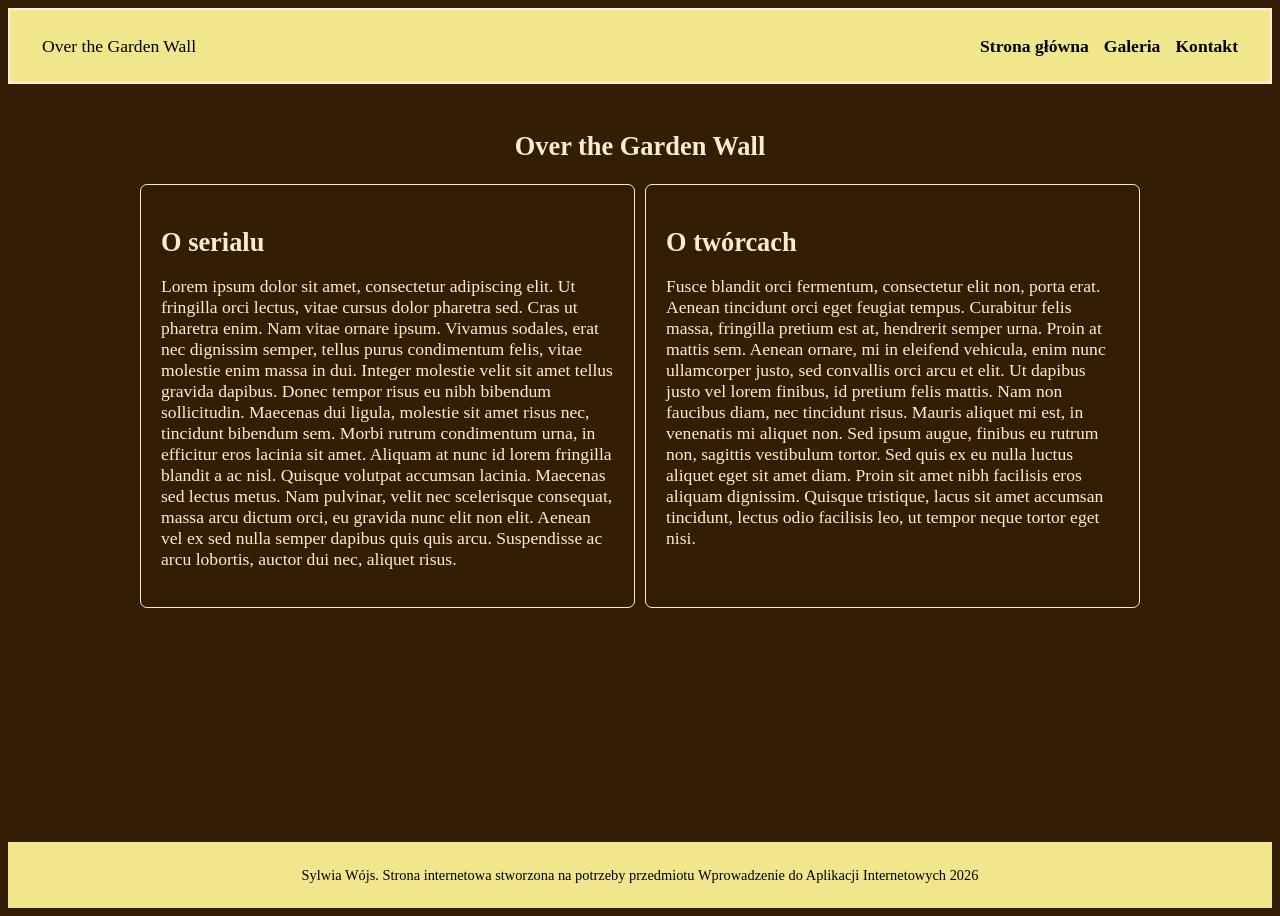
==== Projekt_01/index.html @ 74d874d0 "lab01 projekt1" ====
<!doctype html>
<html lang="pl">
  <head>
    <meta charset="UTF-8" />
    <meta name="viewport" content="width=device-width, initial-scale=1.0" />
    <title>Over the Garden Wall Fanpage</title>
    <link rel="stylesheet" href="./style.css" />
  </head>
  <body>
    <header>
      <nav class="navbar">
        <div class="logo">Over the Garden Wall</div>
        <ul class="nav-links">
          <li><a href="index.html">Strona główna</a></li>
          <li><a href="galeria.html">Galeria</a></li>
          <li><a href="kontakt.html">Kontakt</a></li>
        </ul>
      </nav>
    </header>

    <main class="main-container">
      <section class="intro">
        <h1>Over the Garden Wall</h1>
        <div class="intro-grid">
          <div class="intro-card">
            <h2>O serialu</h2>
            <p>
              Lorem ipsum dolor sit amet, consectetur adipiscing elit. Ut
              fringilla orci lectus, vitae cursus dolor pharetra sed. Cras ut
              pharetra enim. Nam vitae ornare ipsum. Vivamus sodales, erat nec
              dignissim semper, tellus purus condimentum felis, vitae molestie
              enim massa in dui. Integer molestie velit sit amet tellus gravida
              dapibus. Donec tempor risus eu nibh bibendum sollicitudin.
              Maecenas dui ligula, molestie sit amet risus nec, tincidunt
              bibendum sem. Morbi rutrum condimentum urna, in efficitur eros
              lacinia sit amet. Aliquam at nunc id lorem fringilla blandit a ac
              nisl. Quisque volutpat accumsan lacinia. Maecenas sed lectus
              metus. Nam pulvinar, velit nec scelerisque consequat, massa arcu
              dictum orci, eu gravida nunc elit non elit. Aenean vel ex sed
              nulla semper dapibus quis quis arcu. Suspendisse ac arcu lobortis,
              auctor dui nec, aliquet risus.
            </p>
          </div>
          <div class="intro-card">
            <h2>O twórcach</h2>
            <p>
              Fusce blandit orci fermentum, consectetur elit non, porta erat.
              Aenean tincidunt orci eget feugiat tempus. Curabitur felis massa,
              fringilla pretium est at, hendrerit semper urna. Proin at mattis
              sem. Aenean ornare, mi in eleifend vehicula, enim nunc ullamcorper
              justo, sed convallis orci arcu et elit. Ut dapibus justo vel lorem
              finibus, id pretium felis mattis. Nam non faucibus diam, nec
              tincidunt risus. Mauris aliquet mi est, in venenatis mi aliquet
              non. Sed ipsum augue, finibus eu rutrum non, sagittis vestibulum
              tortor. Sed quis ex eu nulla luctus aliquet eget sit amet diam.
              Proin sit amet nibh facilisis eros aliquam dignissim. Quisque
              tristique, lacus sit amet accumsan tincidunt, lectus odio
              facilisis leo, ut tempor neque tortor eget nisi.
            </p>
          </div>
        </div>
      </section>
    </main>
    <footer>
      <p>
        Sylwia Wójs. Strona internetowa stworzona na potrzeby przedmiotu
        Wprowadzenie do Aplikacji Internetowych 2026
      </p>
    </footer>
    <script src="index.js"></script>
  </body>
</html>
---- Projekt_01/style.css ----
:root {
  background-color: #331e05;
}

.logo {
  color: black;
}

body {
  font-family: "Papyrus";
  color: antiquewhite;
  min-height: 100vh;
  display: flex;
  flex-direction: column;
  font-size: 1.1rem;
}

.navbar {
  background-color: khaki;
  display: flex;
  justify-content: space-between;
  align-items: center;
  padding: 0.5rem 2rem;
  border: 2px solid;
}

.nav-links {
  list-style: none;
  display: flex;
  gap: 15px;
}

.nav-links a {
  text-decoration: none;
  font-weight: bold;
  color: black;
}

.nav-links a:hover {
  color: saddlebrown;
}

.main-container {
  flex: 1;
  max-width: 1000px;
  margin: 0 auto;
  padding: 25px 10px;
  width: 100%;
}

.intro h1 {
  text-align: center;
}

.intro-grid {
  display: grid;
  grid-template-columns: repeat(auto-fit, minmax(260px, 1fr));
  gap: 10px;
  margin-bottom: 15px;
}

.intro-card {
  padding: 20px;
  border-radius: 7px;
  border: 1px solid;
}

.intro-card h2 {
  margin-bottom: 10px;
}

.styled-form {
  border-radius: 7px;
  border: 1px solid;
  padding: 50px;
  max-width: 800px;
  margin: 0 auto;
}

.form-group {
  margin-bottom: 15px;
}

.form-group label {
  font-weight: bold;
}

.form-group input,
.form-group select,
.form-group textarea {
  width: 100%;
  border-radius: 5px;
  padding: 5px 0;
}

.submit-btn {
  background-color: blanchedalmond;
  padding: 10px;
  border-radius: 7px;
  font-weight: bold;
  width: 100%;
  font-size: 1rem;
}

.gallery-section h1,
.contact-section h1 {
  margin-bottom: 5px;
  text-align: center;
}

.gallery-section p,
.contact-section p {
  text-align: center;
  margin-bottom: 25px;
}

.image-grid {
  display: flex;
  flex-wrap: wrap;
  gap: 15px;
  justify-content: center;
  margin-bottom: 35px;
}

.gallery-item {
  border-radius: 7px;
  overflow: hidden;
  width: 260px;
  text-align: center;
  padding-bottom: 10px;
}

.gallery-item img {
  width: 100%;
  height: 160px;
  margin-bottom: 5px;
}

.video-container {
  max-width: 600px;
  margin: 0 auto;
  padding: 15px;
  border-radius: 7px;
  border: 1px solid;
}

.video-container h2 {
  margin-bottom: 10px;
  font-size: 1.2rem;
  text-align: center;
}

#trailer {
  width: 100%;
}

footer {
  background-color: khaki;
  color: black;
  text-align: center;
  padding: 10px;
  font-size: 0.9rem;
}

@media (max-width: 768px) {
  .navbar {
    flex-direction: column;
    gap: 10px;
  }
  .hero h1 {
    font-size: 2rem;
  }
}
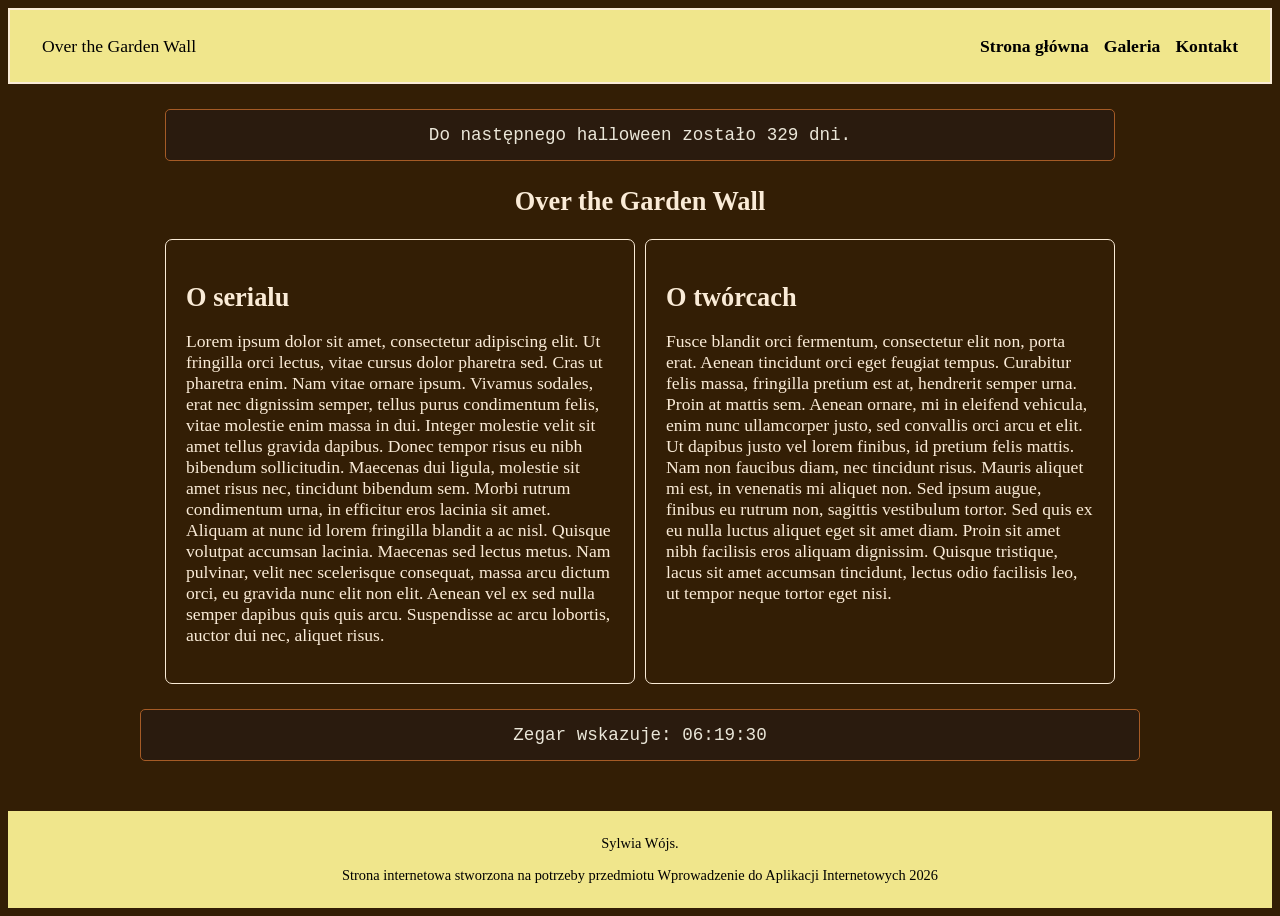
==== commit 41a737a0: "project update" ====
--- a/Projekt_01/index.html
+++ b/Projekt_01/index.html
@@ -20,6 +20,10 @@
 
     <main class="main-container">
       <section class="intro">
+        <div class="halloween-counter">
+          Do następnego halloween zostało <span id="days-count">...</span> dni.
+        </div>
+
         <h1>Over the Garden Wall</h1>
         <div class="intro-grid">
           <div class="intro-card">
@@ -60,11 +64,15 @@
           </div>
         </div>
       </section>
+      <div class="clock">
+        Zegar wskazuje: <span id="live-clock">00:00:00</span>
+      </div>
     </main>
     <footer>
+      <p>Sylwia Wójs.</p>
       <p>
-        Sylwia Wójs. Strona internetowa stworzona na potrzeby przedmiotu
-        Wprowadzenie do Aplikacji Internetowych 2026
+        Strona internetowa stworzona na potrzeby przedmiotu Wprowadzenie do
+        Aplikacji Internetowych 2026
       </p>
     </footer>
     <script src="index.js"></script>
--- a/Projekt_01/style.css
+++ b/Projekt_01/style.css
@@ -28,6 +28,7 @@
   list-style: none;
   display: flex;
   gap: 15px;
+  padding: 0;
 }
 
 .nav-links a {
@@ -44,8 +45,12 @@
   flex: 1;
   max-width: 1000px;
   margin: 0 auto;
-  padding: 25px 10px;
-  width: 100%;
+  width: 100%;
+}
+
+.intro {
+  width: 95%;
+  margin: 0 auto;
 }
 
 .intro h1 {
@@ -75,6 +80,7 @@
   padding: 50px;
   max-width: 800px;
   margin: 0 auto;
+  margin-bottom: 2em;
 }
 
 .form-group {
@@ -87,10 +93,12 @@
 
 .form-group input,
 .form-group select,
-.form-group textarea {
+.form-group textarea,
+#subject {
   width: 100%;
   border-radius: 5px;
-  padding: 5px 0;
+  padding: 0.7em 0;
+  text-align: center;
 }
 
 .submit-btn {
@@ -114,7 +122,7 @@
   margin-bottom: 25px;
 }
 
-.image-grid {
+.image-gallery {
   display: flex;
   flex-wrap: wrap;
   gap: 15px;
@@ -139,6 +147,7 @@
 .video-container {
   max-width: 600px;
   margin: 0 auto;
+  margin-bottom: 2em;
   padding: 15px;
   border-radius: 7px;
   border: 1px solid;
@@ -162,7 +171,19 @@
   font-size: 0.9rem;
 }
 
-@media (max-width: 768px) {
+.halloween-counter,
+.clock {
+  margin: 25px 0;
+  padding: 15px;
+  background-color: #2a1b0e;
+  border: 1.5px solid #a55b26;
+  border-radius: 5px;
+  text-align: center;
+  color: #ebe7d9;
+  font-family: monospace;
+}
+
+@media (max-width: 765px) {
   .navbar {
     flex-direction: column;
     gap: 10px;
@@ -170,4 +191,13 @@
   .hero h1 {
     font-size: 2rem;
   }
-}
+  .main-container {
+    width: 90%;
+  }
+}
+
+@media (max-width: 400px) {
+  .navbar {
+    padding: 0.5em;
+  }
+}
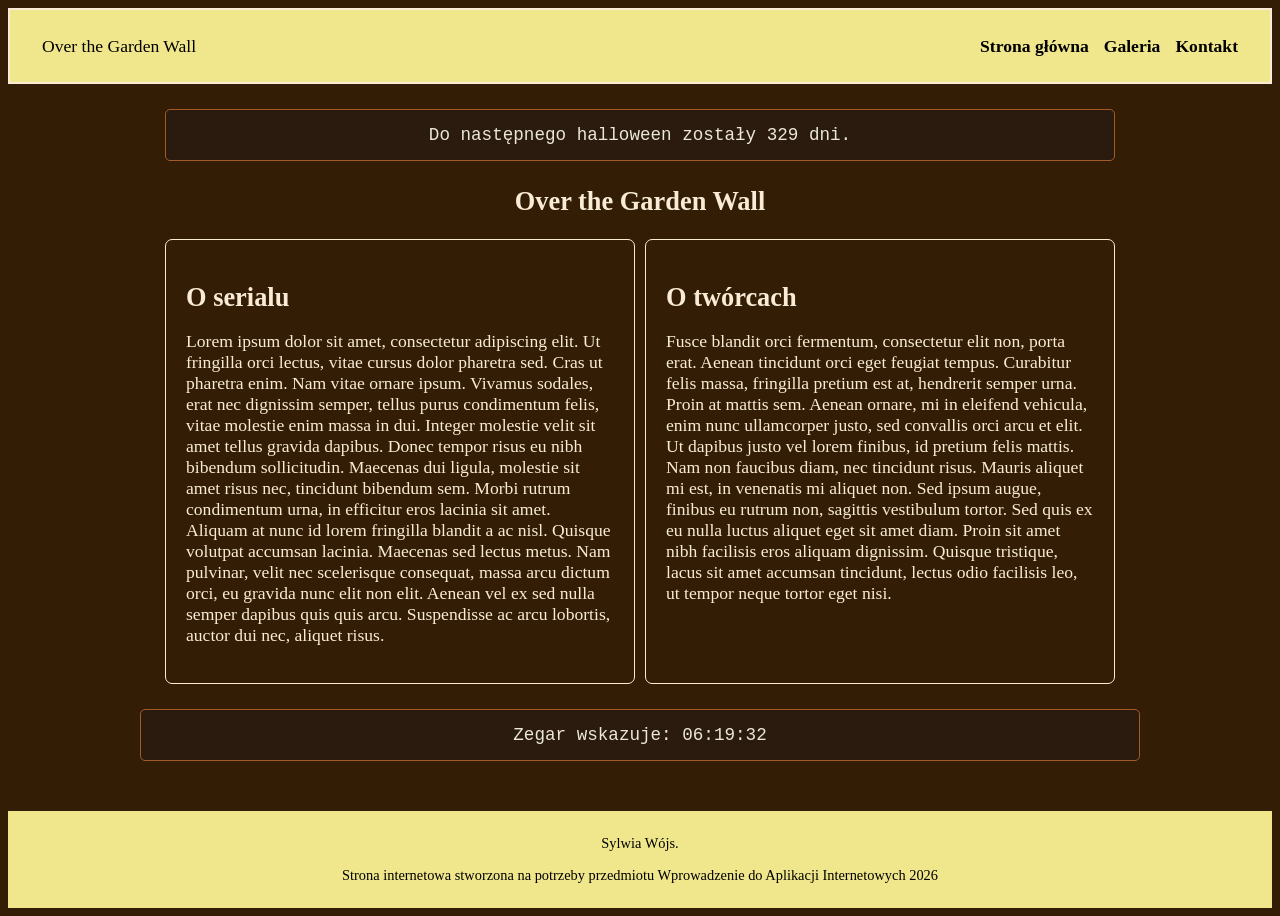
==== commit c9936c11: "name" ====
--- a/Projekt_01/index.html
+++ b/Projekt_01/index.html
@@ -21,7 +21,7 @@
     <main class="main-container">
       <section class="intro">
         <div class="halloween-counter">
-          Do następnego halloween zostało <span id="days-count">...</span> dni.
+          Do następnego halloween zostały <span id="days-count">...</span> dni.
         </div>
 
         <h1>Over the Garden Wall</h1>
